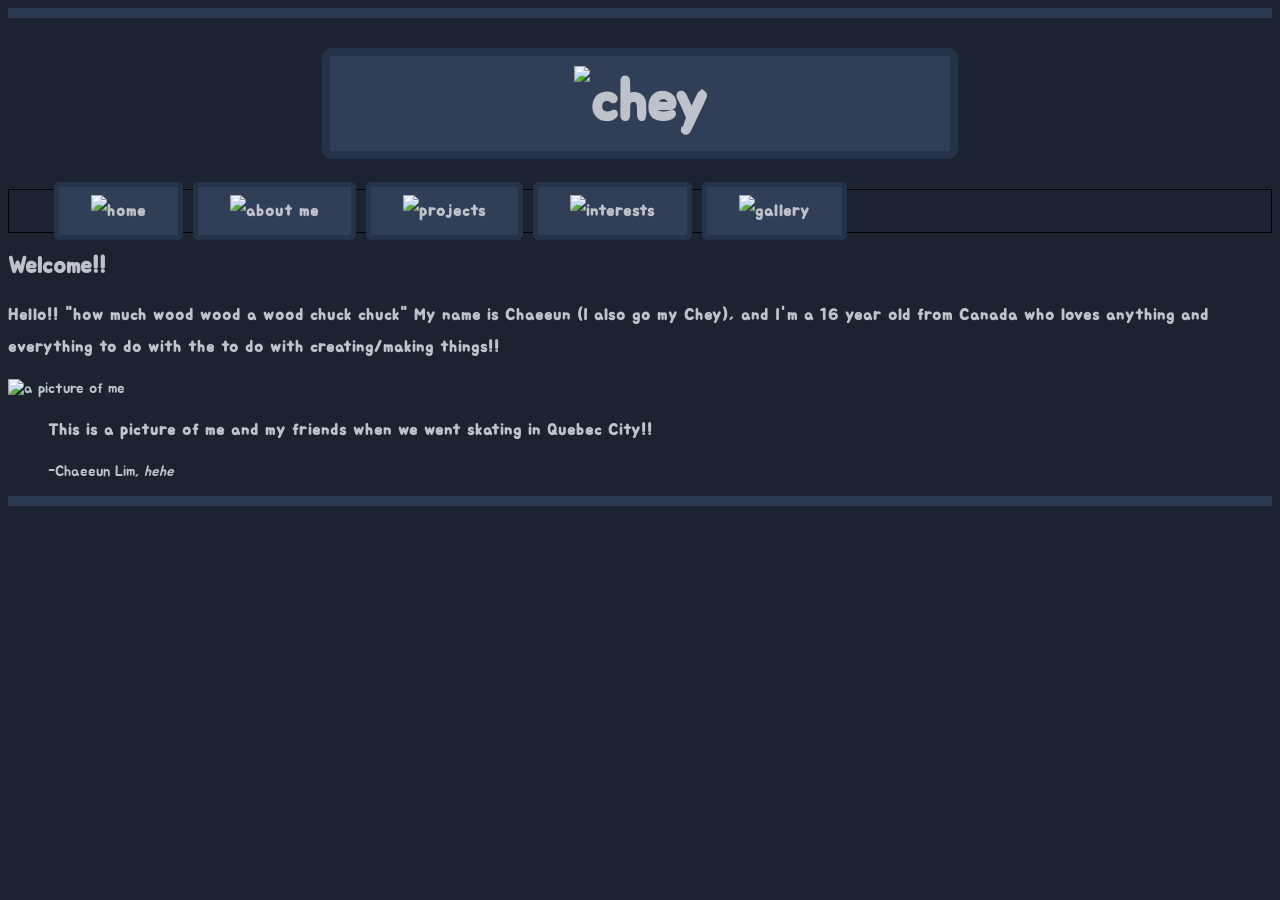
==== index.html @ a135916c "put in images" ====
<!DOCTYPE html>
<html lang ="en">
  <head>
    <title>Chaeeuns Personal</title>
    <meta charset="utf-8" />
    <meta name="Chaeeun Lim" content="Personal Website" />
    <meta
    name="description"
    content="The MDN Web Docs Learning Area aims to provide
    complete beginners to the Web with all they need to know to get
    started with developing websites and applications." />
    <link href="styles/style.css" rel="stylesheet" />
    <!-- <script src="my-js-file.js" defer></script> (for when i get javascript) -->
    <link rel="preconnect" href="https://fonts.googleapis.com">
    <link rel="preconnect" href="https://fonts.gstatic.com" crossorigin>
    <link href="https://fonts.googleapis.com/css2?family=Jua&display=swap" rel="stylesheet">
    <link rel="icon" href="https://raw.githubusercontent.com/Chaeeun147/ChaeeunWebsite/refs/heads/main/images/icon.png" />
  </head>
  
    <body>

      <div class="box gradient"></div>

    <header>
      <h1>
        <img
            src="https://raw.githubusercontent.com/Chaeeun147/ChaeeunWebsite/refs/heads/main/images/chey.png"
            alt="chey"
            height=50/> </h1>

    </header>

    <nav>
      <ul class="links-list">
        <li><a href="index.html">
          <img
          src="https://raw.githubusercontent.com/Chaeeun147/ChaeeunWebsite/refs/heads/main/images/home.png"
          alt="home"
          height=18/>
        </a></li>
        <li><a href="aboutme.html">
          <img
          src="https://raw.githubusercontent.com/Chaeeun147/ChaeeunWebsite/refs/heads/main/images/about%20me.png"
          alt="about me"
          height="18"/>
        </a></li>
        <li><a href="projects.html">
          <img
          src="https://raw.githubusercontent.com/Chaeeun147/ChaeeunWebsite/refs/heads/main/images/projects.png"
          alt="projects"
          height="18"/>
        </a></li>
        <li><a href="interests.html">
          <img
          src="https://raw.githubusercontent.com/Chaeeun147/ChaeeunWebsite/refs/heads/main/images/interests.png"
          alt="interests"
          height="18"/>
        </a></li>
        <li><a href="gallery.html">
          <img
          src="https://raw.githubusercontent.com/Chaeeun147/ChaeeunWebsite/refs/heads/main/images/gallery.png"
          alt="gallery"
          height="18"/>
        </a></li>
      </ul>
    </nav>

    <main>
      <article>
        <h2>Welcome!!</h2>
        <P>
          Hello!! "how much wood wood a wood chuck chuck" My name is Chaeeun &#40I also go my Chey&#41, and I'm a 16 year old from Canada who loves anything and everything to do with the to do with creating/making things!!
        </P>
      </article>
    </main>

    <img
      src="C:\Users\chaee\Downloads\20260718_121941.jpg"
      alt="a picture of me"
      width="800"
      height="600"
      title="me, jordan, and cindy" />
      <blockquote>
        <p>
          This is a picture of me and my friends when we went skating in Quebec City!!
        </p>
        <footer>-Chaeeun Lim, <cite>hehe</cite></footer>
      </blockquote> 

    <div class="box gradient"></div>

  </body>

</html>
---- styles/style.css ----
html {
  font-size: 15px;
  font-family: "Jua", sans-serif;
  background-color: rgb(28, 35, 48);
  color: rgb(190, 194, 202);
}

p,
li,
label {
  font-size: 16px;
  font-weight: bold;
  line-height: 2;
  letter-spacing: 1px;
}

/* heading */

h1 {
  /* font */
  font-size: 60px;
  text-align: center;
  /* box */
  margin: 0;
  padding: 20px 20px;
  width: 600px;
  margin: 30px auto;
  background-color: rgb(48, 62, 86);
  padding: 10px 10px 10px 10px;
  border: 8px solid rgb(37, 51, 73);
  border-radius: 10px;
}

/* navigation bar */

ul {
  display: flex;
  list-style: none;
  border: 1px solid black;
}

li {
  margin: 5px;
}

.links-list a {
  background-color: rgb(48, 62, 86);
  color: rgb(190, 194, 202);
  text-decoration: none;
  padding: 1em 2em;
  border: 5px solid rgb(37, 51, 73);
  border-radius: 6px;
}

.links-list a:hover {
  background-color: rgb(61, 83, 117);
}

.box {
  border: 5px solid rgb(44, 56, 78)
}

.woodworking-projects {
  margin: 0;
  padding: 20px 20px;
  width: 600px;
  margin: 30px auto;
  background-color: rgb(48, 62, 86);
  padding: 10px 10px 10px 10px;
  border: 8px solid rgb(37, 51, 73);
  border-radius: 10px;
}
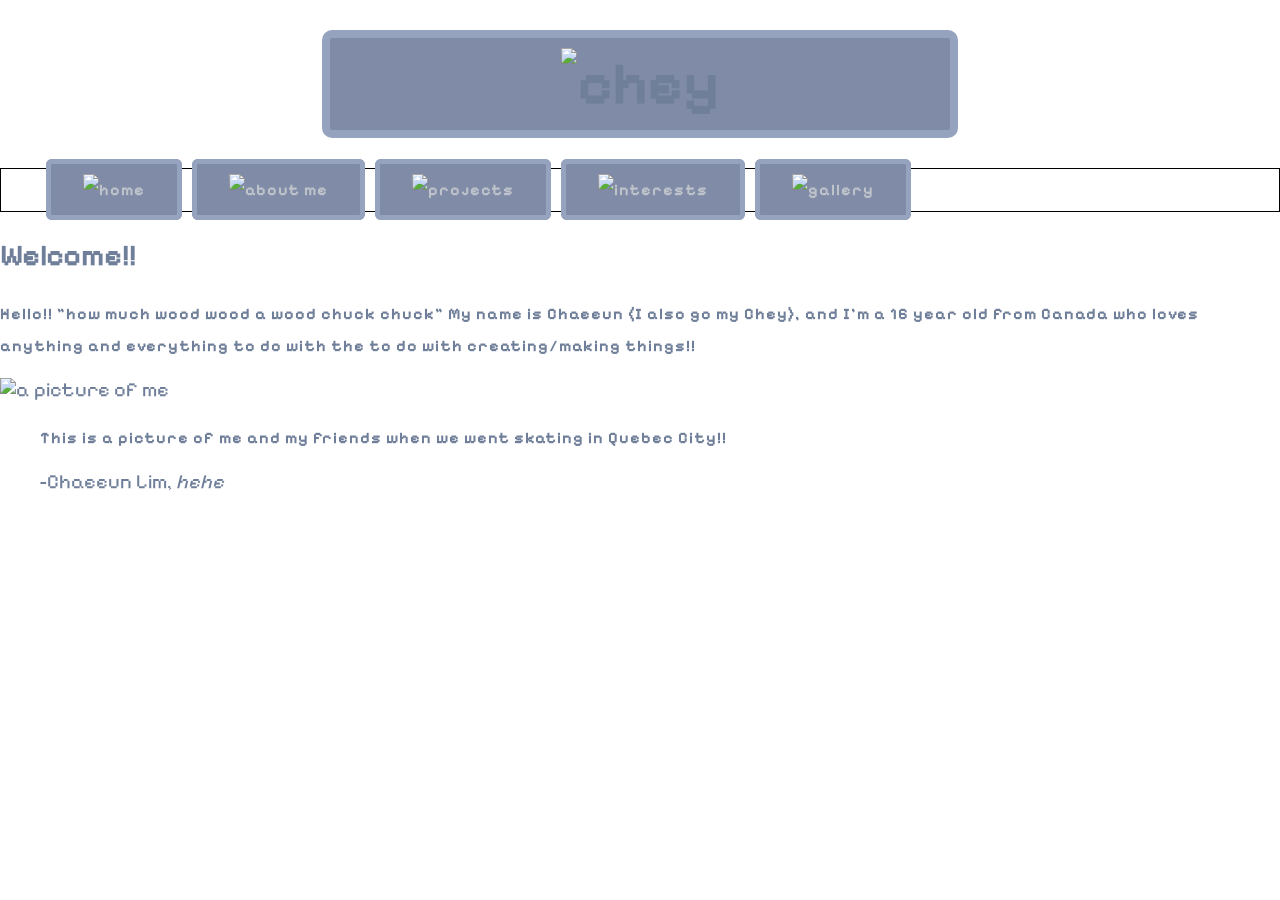
==== commit 0c9b40ce: "changed colour scheme" ====
--- a/index.html
+++ b/index.html
@@ -13,7 +13,7 @@
     <!-- <script src="my-js-file.js" defer></script> (for when i get javascript) -->
     <link rel="preconnect" href="https://fonts.googleapis.com">
     <link rel="preconnect" href="https://fonts.gstatic.com" crossorigin>
-    <link href="https://fonts.googleapis.com/css2?family=Jua&display=swap" rel="stylesheet">
+    <link href="https://fonts.googleapis.com/css2?family=Jua&family=Pixelify+Sans:wght@400..700&display=swap" rel="stylesheet">
     <link rel="icon" href="https://raw.githubusercontent.com/Chaeeun147/ChaeeunWebsite/refs/heads/main/images/icon.png" />
   </head>
   
--- a/styles/style.css
+++ b/styles/style.css
@@ -1,8 +1,16 @@
 html {
-  font-size: 15px;
-  font-family: "Jua", sans-serif;
-  background-color: rgb(28, 35, 48);
-  color: rgb(190, 194, 202);
+  font-size: 20px;
+  font-family: "Pixelify Sans", sans-serif;
+  color: #707f99;
+}
+
+body{
+  margin: 0;
+  padding: 0;
+  background-image: url(https://raw.githubusercontent.com/Chaeeun147/ChaeeunWebsite/refs/heads/main/images/frog%20background.png);
+  background-size: cover;
+  background-position: center;
+  background-repeat: no-repeat;
 }
 
 p,
@@ -25,9 +33,9 @@
   padding: 20px 20px;
   width: 600px;
   margin: 30px auto;
-  background-color: rgb(48, 62, 86);
+  background-color: rgb(128, 140, 167);
   padding: 10px 10px 10px 10px;
-  border: 8px solid rgb(37, 51, 73);
+  border: 8px solid rgb(149, 163, 191);
   border-radius: 10px;
 }
 
@@ -44,21 +52,43 @@
 }
 
 .links-list a {
-  background-color: rgb(48, 62, 86);
+  background-color: rgb(128, 140, 167);
   color: rgb(190, 194, 202);
   text-decoration: none;
   padding: 1em 2em;
-  border: 5px solid rgb(37, 51, 73);
+  border: 5px solid rgb(149, 163, 191);
   border-radius: 6px;
 }
 
 .links-list a:hover {
-  background-color: rgb(61, 83, 117);
+  background-color: rgb(94, 104, 122);
 }
 
-.box {
-  border: 5px solid rgb(44, 56, 78)
+
+
+
+/* projects bar */
+
+.projects-list a {
+  background-color: rgb(128, 140, 167);
+  color: rgb(190, 194, 202);
+  text-decoration: none;
+  padding: 10px 20px;
+  border: 5px solid rgb(149, 163, 191);
+  border-radius: 6px;
+
+  display: flex;
+  align-items: center;
+  justify-content: center;
+  height: auto; /* allows button to expand to fit text and icon */
 }
+
+.projects-list a:hover {
+  background-color: rgb(94, 104, 122);
+}
+
+
+/* woodworking projects bar */
 
 .woodworking-projects {
   margin: 0;
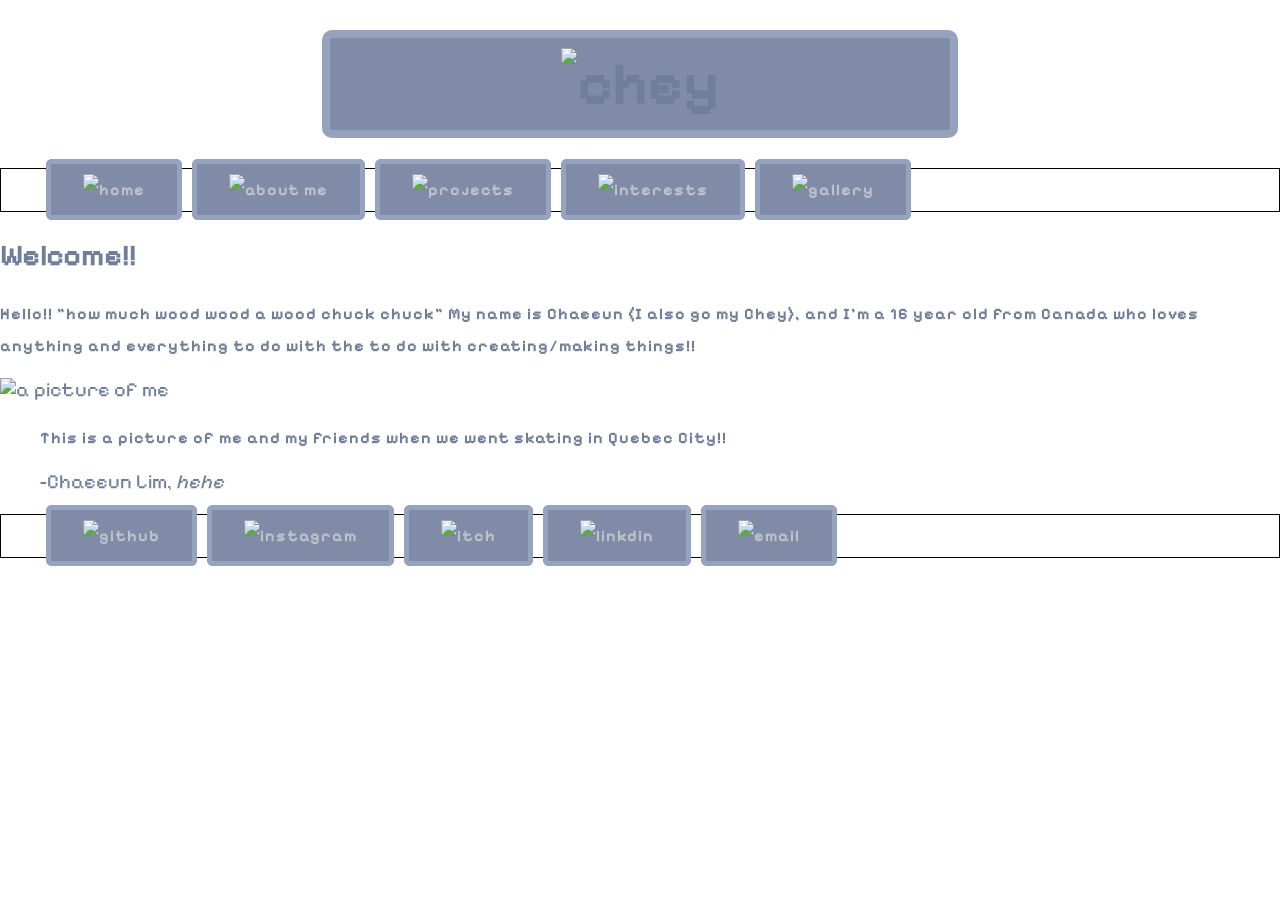
==== commit 72c40b01: "added a contact link nav bar" ====
--- a/index.html
+++ b/index.html
@@ -91,4 +91,41 @@
 
   </body>
 
+  <footer>
+    <nav>
+      <ul class="links-list">
+        <li><a href="https://github.com/Chaeeun147">
+          <img
+          src="https://raw.githubusercontent.com/Chaeeun147/ChaeeunWebsite/refs/heads/main/images/social%20icons/github.png"
+          alt="github"
+          height=25/>
+        </a></li>
+        <li><a href="https://www.instagram.com/chaeeun.lim.7/">
+          <img
+          src="https://raw.githubusercontent.com/Chaeeun147/ChaeeunWebsite/refs/heads/main/images/social%20icons/instagram.png"
+          alt="instagram"
+          height="25"/>
+        </a></li>
+        <li><a href="https://chey17.itch.io/">
+          <img
+          src="https://raw.githubusercontent.com/Chaeeun147/ChaeeunWebsite/refs/heads/main/images/social%20icons/itch.png"
+          alt="itch"
+          height="25"/>
+        </a></li>
+        <li><a href="https://ca.linkedin.com/">
+          <img
+          src="https://raw.githubusercontent.com/Chaeeun147/ChaeeunWebsite/refs/heads/main/images/social%20icons/linkedin.png"
+          alt="linkdin"
+          height="25"/>
+        </a></li>
+        <li><a href="chaeeunlim.love@gmail.com">
+          <img
+          src="https://raw.githubusercontent.com/Chaeeun147/ChaeeunWebsite/refs/heads/main/images/social%20icons/email.png"
+          alt="email"
+          height="25"/>
+        </a></li>
+      </ul>
+    </nav>
+  </footer>
+
 </html>
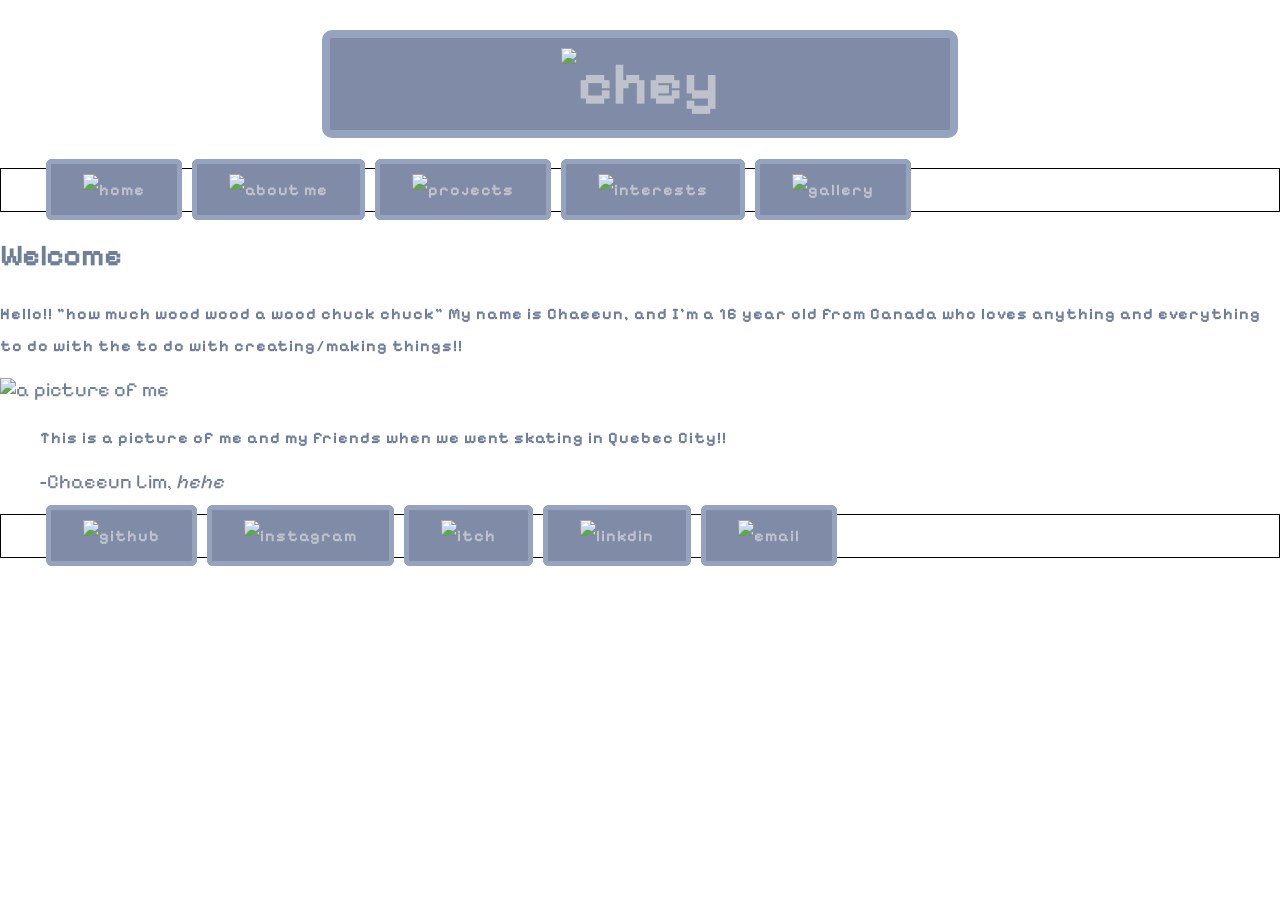
==== commit 3b277778: "made a hardware and sofware projects page" ====
--- a/index.html
+++ b/index.html
@@ -21,7 +21,7 @@
 
       <div class="box gradient"></div>
 
-    <header>
+    <header> 
       <h1>
         <img
             src="https://raw.githubusercontent.com/Chaeeun147/ChaeeunWebsite/refs/heads/main/images/chey.png"
@@ -67,9 +67,9 @@
 
     <main>
       <article>
-        <h2>Welcome!!</h2>
+        <h2>Welcome</h2>
         <P>
-          Hello!! "how much wood wood a wood chuck chuck" My name is Chaeeun &#40I also go my Chey&#41, and I'm a 16 year old from Canada who loves anything and everything to do with the to do with creating/making things!!
+          Hello!! "how much wood wood a wood chuck chuck" My name is Chaeeun, and I'm a 16 year old from Canada who loves anything and everything to do with the to do with creating/making things!!
         </P>
       </article>
     </main>
--- a/styles/style.css
+++ b/styles/style.css
@@ -37,6 +37,7 @@
   padding: 10px 10px 10px 10px;
   border: 8px solid rgb(149, 163, 191);
   border-radius: 10px;
+  color: rgb(190, 194, 202);
 }
 
 /* navigation bar */
@@ -90,13 +91,14 @@
 
 /* woodworking projects bar */
 
-.woodworking-projects {
+.projects {
   margin: 0;
   padding: 20px 20px;
   width: 600px;
   margin: 30px auto;
-  background-color: rgb(48, 62, 86);
+  background-color: rgb(128, 140, 167);
   padding: 10px 10px 10px 10px;
-  border: 8px solid rgb(37, 51, 73);
+  border: 8px solid rgb(149, 163, 191);
   border-radius: 10px;
+  color: rgb(190, 194, 202);
 }
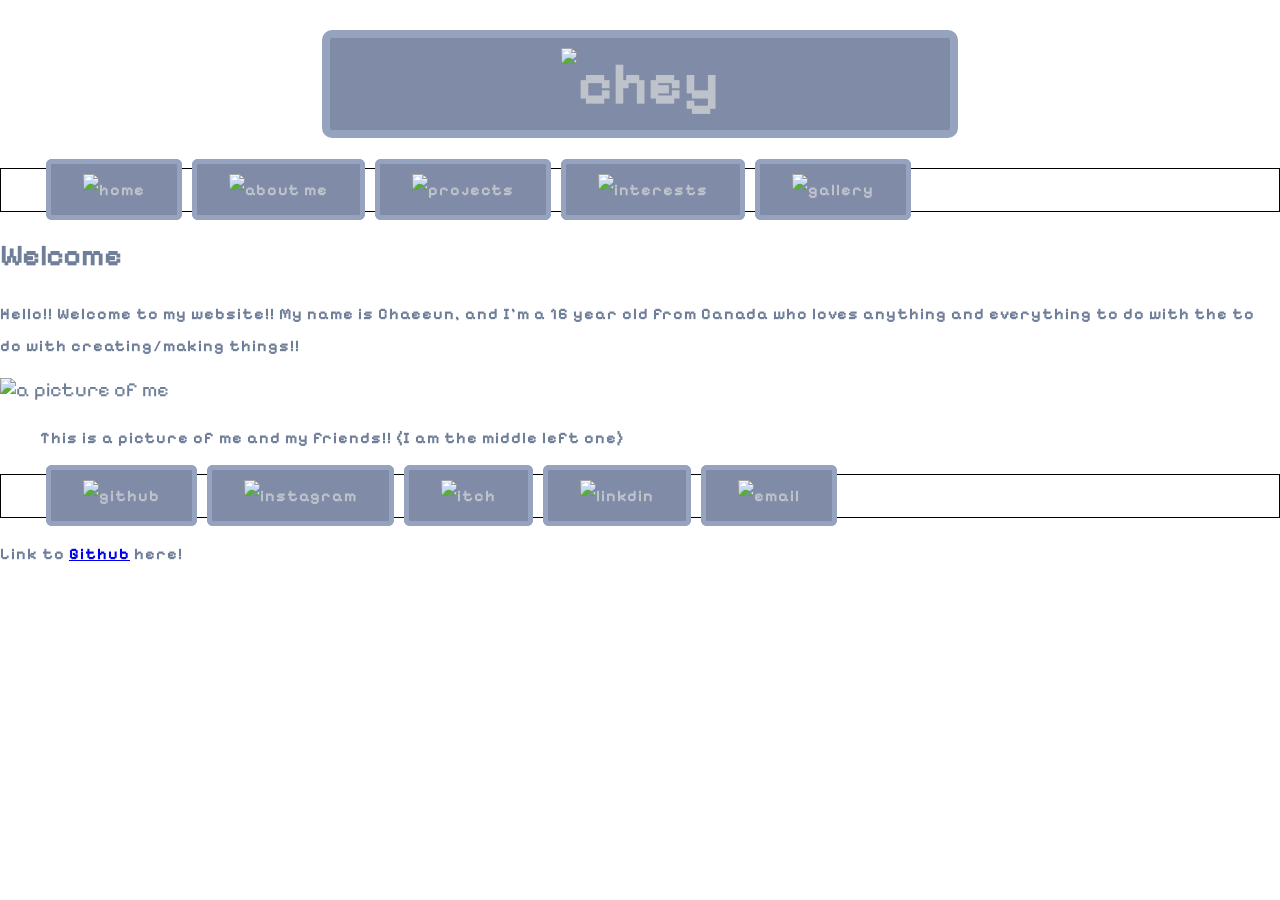
==== commit e882a556: "added information to "about me" page" ====
--- a/index.html
+++ b/index.html
@@ -16,7 +16,7 @@
     <link href="https://fonts.googleapis.com/css2?family=Jua&family=Pixelify+Sans:wght@400..700&display=swap" rel="stylesheet">
     <link rel="icon" href="https://raw.githubusercontent.com/Chaeeun147/ChaeeunWebsite/refs/heads/main/images/icon.png" />
   </head>
-  
+
     <body>
 
       <div class="box gradient"></div>
@@ -69,22 +69,20 @@
       <article>
         <h2>Welcome</h2>
         <P>
-          Hello!! "how much wood wood a wood chuck chuck" My name is Chaeeun, and I'm a 16 year old from Canada who loves anything and everything to do with the to do with creating/making things!!
+          Hello!! Welcome to my website!! My name is Chaeeun, and I'm a 16 year old from Canada who loves anything and everything to do with the to do with creating/making things!!
         </P>
       </article>
     </main>
 
     <img
-      src="C:\Users\chaee\Downloads\20260718_121941.jpg"
+      src="https://raw.githubusercontent.com/Chaeeun147/ChaeeunWebsite/refs/heads/main/images/IMG-20260721-WA0008.jpg"
       alt="a picture of me"
-      width="800"
-      height="600"
-      title="me, jordan, and cindy" />
+      height="200"
+      title="me, jordan, gabriella, and cindy" />
       <blockquote>
         <p>
-          This is a picture of me and my friends when we went skating in Quebec City!!
+          This is a picture of me and my friends!! (I am the middle left one)
         </p>
-        <footer>-Chaeeun Lim, <cite>hehe</cite></footer>
       </blockquote> 
 
     <div class="box gradient"></div>
@@ -126,6 +124,7 @@
         </a></li>
       </ul>
     </nav>
+    <p>Link to <a href="https://github.com/Chaeeun147/ChaeeunWebsite">Github</a> here!</p>
   </footer>
 
 </html>
--- a/styles/style.css
+++ b/styles/style.css
@@ -45,7 +45,7 @@
 ul {
   display: flex;
   list-style: none;
-  border: 1px solid black;
+  border: 1px solid rgb(0, 0, 0);
 }
 
 li {
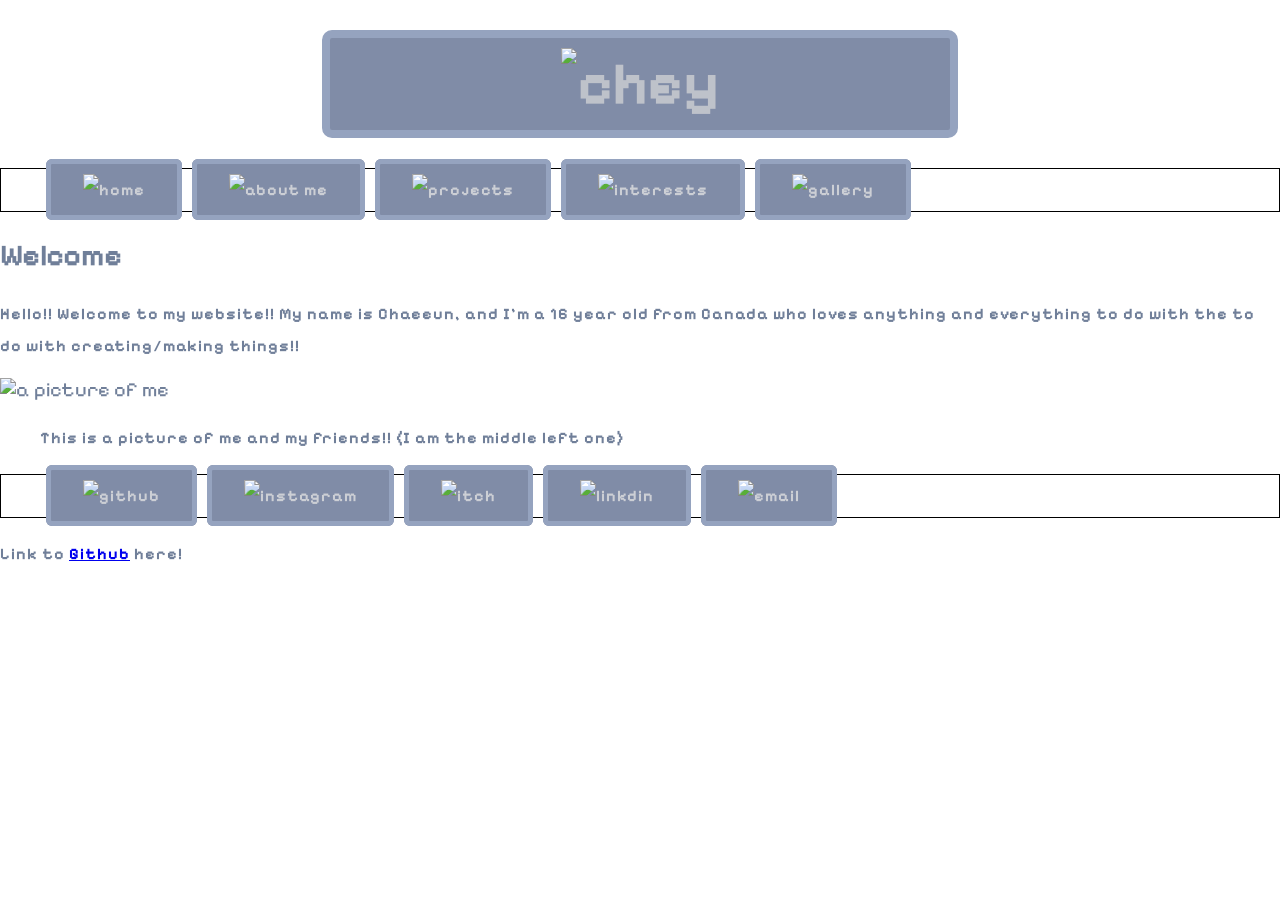
==== commit 334468e8: "made a 404 error page" ====
--- a/index.html
+++ b/index.html
@@ -110,7 +110,7 @@
           alt="itch"
           height="25"/>
         </a></li>
-        <li><a href="https://ca.linkedin.com/">
+        <li><a href="404error.html">
           <img
           src="https://raw.githubusercontent.com/Chaeeun147/ChaeeunWebsite/refs/heads/main/images/social%20icons/linkedin.png"
           alt="linkdin"
--- a/styles/style.css
+++ b/styles/style.css
@@ -54,7 +54,7 @@
 
 .links-list a {
   background-color: rgb(128, 140, 167);
-  color: rgb(190, 194, 202);
+  color: rgb(204, 207, 213);
   text-decoration: none;
   padding: 1em 2em;
   border: 5px solid rgb(149, 163, 191);
@@ -72,7 +72,7 @@
 
 .projects-list a {
   background-color: rgb(128, 140, 167);
-  color: rgb(190, 194, 202);
+  color: rgb(204, 207, 213);
   text-decoration: none;
   padding: 10px 20px;
   border: 5px solid rgb(149, 163, 191);
@@ -96,9 +96,31 @@
   padding: 20px 20px;
   width: 600px;
   margin: 30px auto;
-  background-color: rgb(128, 140, 167);
+  background-color: #808ca7;
   padding: 10px 10px 10px 10px;
   border: 8px solid rgb(149, 163, 191);
   border-radius: 10px;
-  color: rgb(190, 194, 202);
+  color: rgb(204, 207, 213);
+}
+
+
+.about-me {
+  background-color: rgb(128, 140, 167, .5);
+  text-decoration: none;
+  padding: 1em 2em;
+  border: 5px solid rgb(149, 163, 191, .5);
+  border-radius: 6px;
+  
+}
+
+
+.error-page {
+  margin: 0;
+  padding: 0;
+  min-height: 100vh;
+  margin: 0;
+  background-image: url(https://raw.githubusercontent.com/Chaeeun147/ChaeeunWebsite/refs/heads/main/images/blue%20404%20error.gif);
+  background-size: cover;
+  background-position: center;
+  background-repeat: no-repeat;
 }
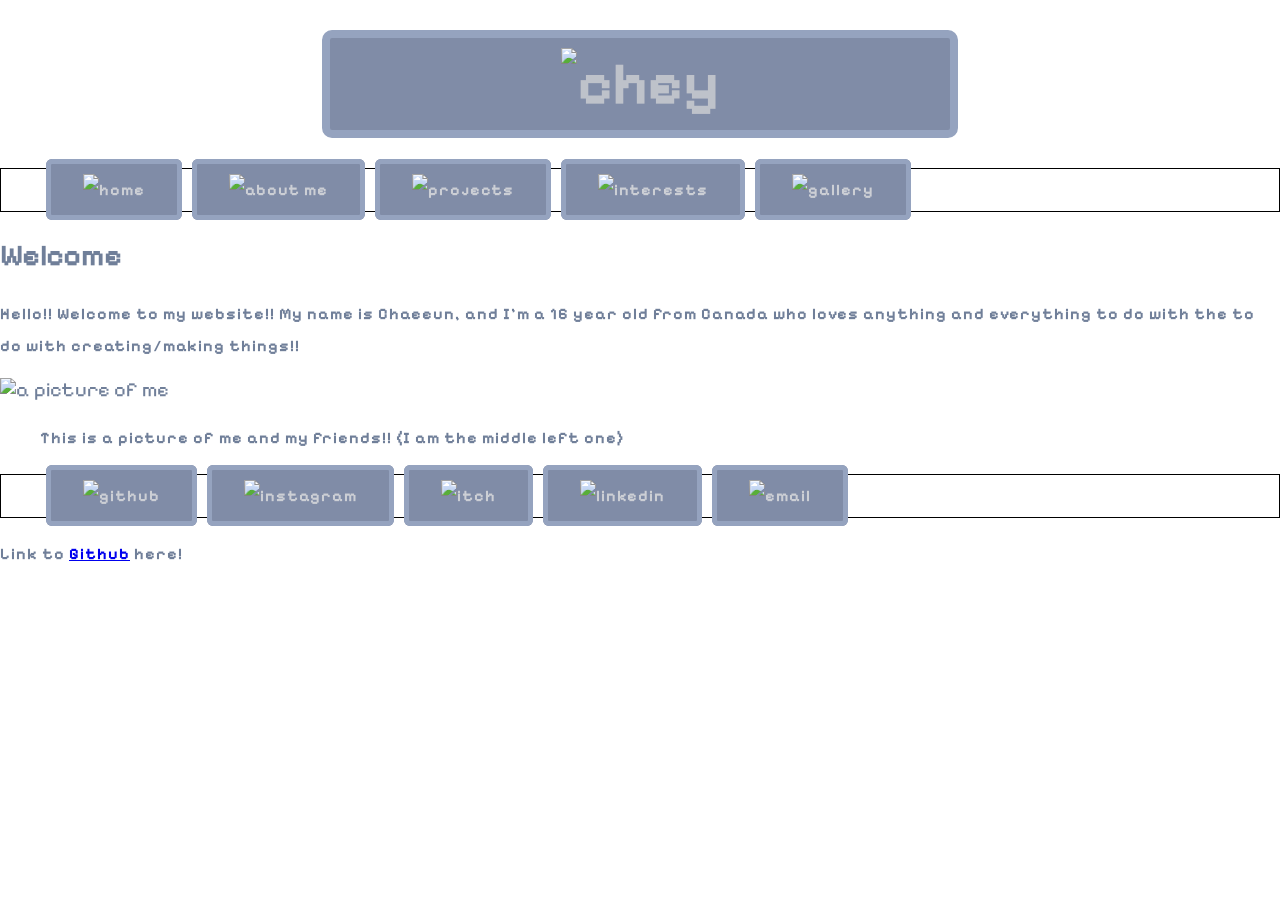
==== commit cc1c127d: "put in projects" ====
--- a/index.html
+++ b/index.html
@@ -113,7 +113,7 @@
         <li><a href="404error.html">
           <img
           src="https://raw.githubusercontent.com/Chaeeun147/ChaeeunWebsite/refs/heads/main/images/social%20icons/linkedin.png"
-          alt="linkdin"
+          alt="linkedin"
           height="25"/>
         </a></li>
         <li><a href="chaeeunlim.love@gmail.com">
--- a/styles/style.css
+++ b/styles/style.css
@@ -123,4 +123,20 @@
   background-size: cover;
   background-position: center;
   background-repeat: no-repeat;
+}
+
+/* back to projects */
+
+.back {
+  background-color: rgb(128, 140, 167);
+  color: rgb(204, 207, 213);
+  text-decoration: none;
+  padding: 1em 2em;
+  border: 5px solid rgb(149, 163, 191);
+  border-radius: 6px;
+  width: 60px;
+}
+
+.home:hover {
+  background-color: rgb(94, 104, 122);
 }
